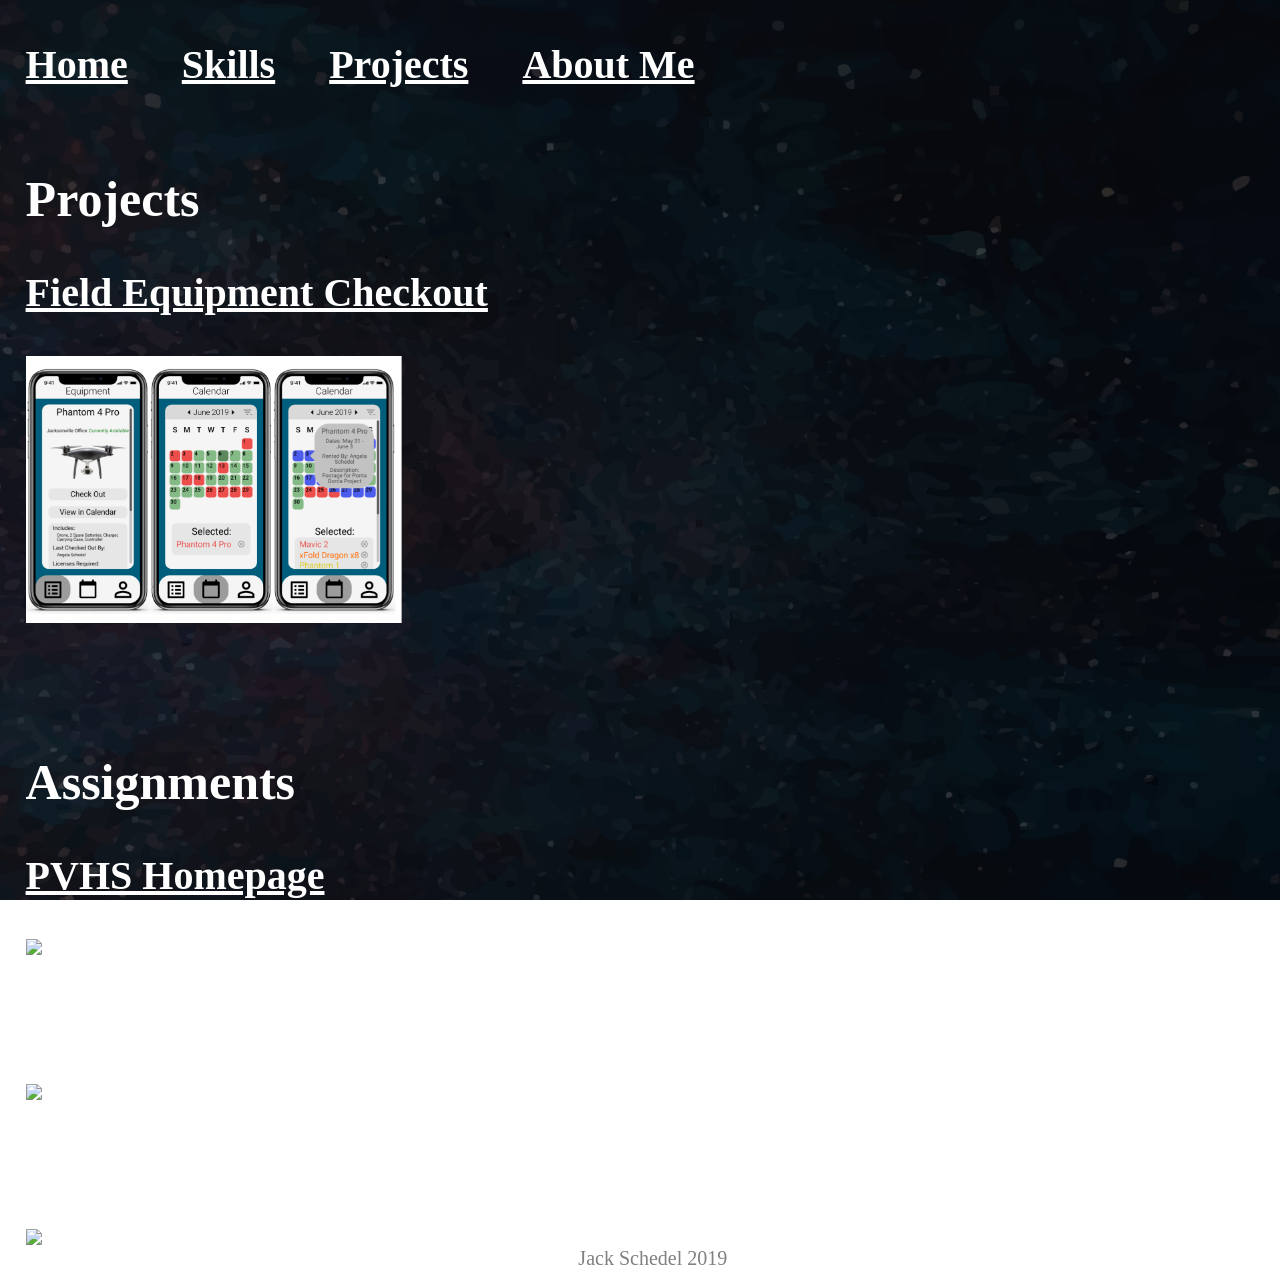
==== projects.html @ fb365502 "Added files" ====
<!DOCTYPE html>
<html lang="en">

  <head>
    <meta charset="UTF-8">
    <meta name="viewport" content="width=device-width, initial-scale=1.0">
    <meta http-equiv="X-UA-Compatible" content="ie=edge">
    <link rel="stylesheet" type="text/css" href="stylesheet.css">
    <title>Projects</title>
  </head>

  <body>
    <nav>
      <h3 class="nav"><a class="h3" href="index.html">Home</a></h3>
      <h3 class="nav"><a class="h3" href="skills.html">Skills</a></h3>
      <h3 class="nav"><a class="h3" href="projects.html">Projects</a></h3>
      <h3 class="nav"><a class="h3" href="aboutMe.html">About Me</a></h3>
    </nav>
    <h2>Projects</h2>

    <h3> <a class="h3" href="https://github.com/TaylorEngineering/FieldEquipmentCheckout">
        Field Equipment Checkout </a>
    </h3>
    <a href="https://github.com/TaylorEngineering/FieldEquipmentCheckout">
      <img src="assignments/Field Equipment Checkout/fieldequipmentcheckout.png" alt="Field Equipment Checkout" class="projectImage">
    </a>

    <h2 class="assignments">Assignments</h2>

    <h3> <a class="h3" href="assignments/PVHS Homepage/index.html">
        PVHS Homepage </a>
    </h3>
    <a href="assignments/PVHS Homepage/index.html">
      <img src="assignments/PVHS Homepage/pvhsHomepage.png" alt="PVHS Homepage" class="projectImage">
    </a>

    <h3> <a class="h3" href="assignments/Lists and Links/listsAndLinks.html">
        Lists and Links </a>
    </h3>
    <a href="assignments/Lists and Links/listsAndLinks.html">
      <img src="assignments/Lists and Links/listsAndLinks.png" alt="Lists and Links" class="projectImage">
    </a>

    <h3> <a class="h3" href="assignments/Tables/index.html">
        Tables </a>
    </h3>
    <a href="assignments/Tables/index.html">
      <img src="assignments/Tables/tables.png" alt="Tables" class="projectImage">
    </a>
    <footer>Jack Schedel 2019</footer>
  </body>

</html>
---- stylesheet.css ----
html {
  background: url(images/uwuSpaceDarker.png) no-repeat center center fixed;
  background-size: cover;
}

body {
   margin-top: .1%;
   margin-left: 2%;
   height: 100%;
   width: 98%;
}

h1,h2,h3,h4,h5,h6,ul,p,a{
  color: white;
}

h3.nav {
  display: inline-block;
  margin-right: 50px;
}

h1 {
  font-size: 100px;
}

h3 {
  font-size: 40px;
}

h2 {
  font-size: 50px;
}

h2.assignments{
  margin-top: 10%;
}

footer {
  color:gray;
  font-size: 20px;
  text-align: center;
}

a.h2 {
  font-size: 50px;
}

a.h3 {
  font-size: 40px;
}

a.not-underlined {
  color: gray;
  text-decoration: none;
}

a.h1{
  font-size: 100px;
  text-decoration: none;
}



li{
  font-size: 20px;
}

p{
  font-size: 20px;
}

img.projectImage {
  width:30%;
}

img.myHeadshot{
  width:12%;
}
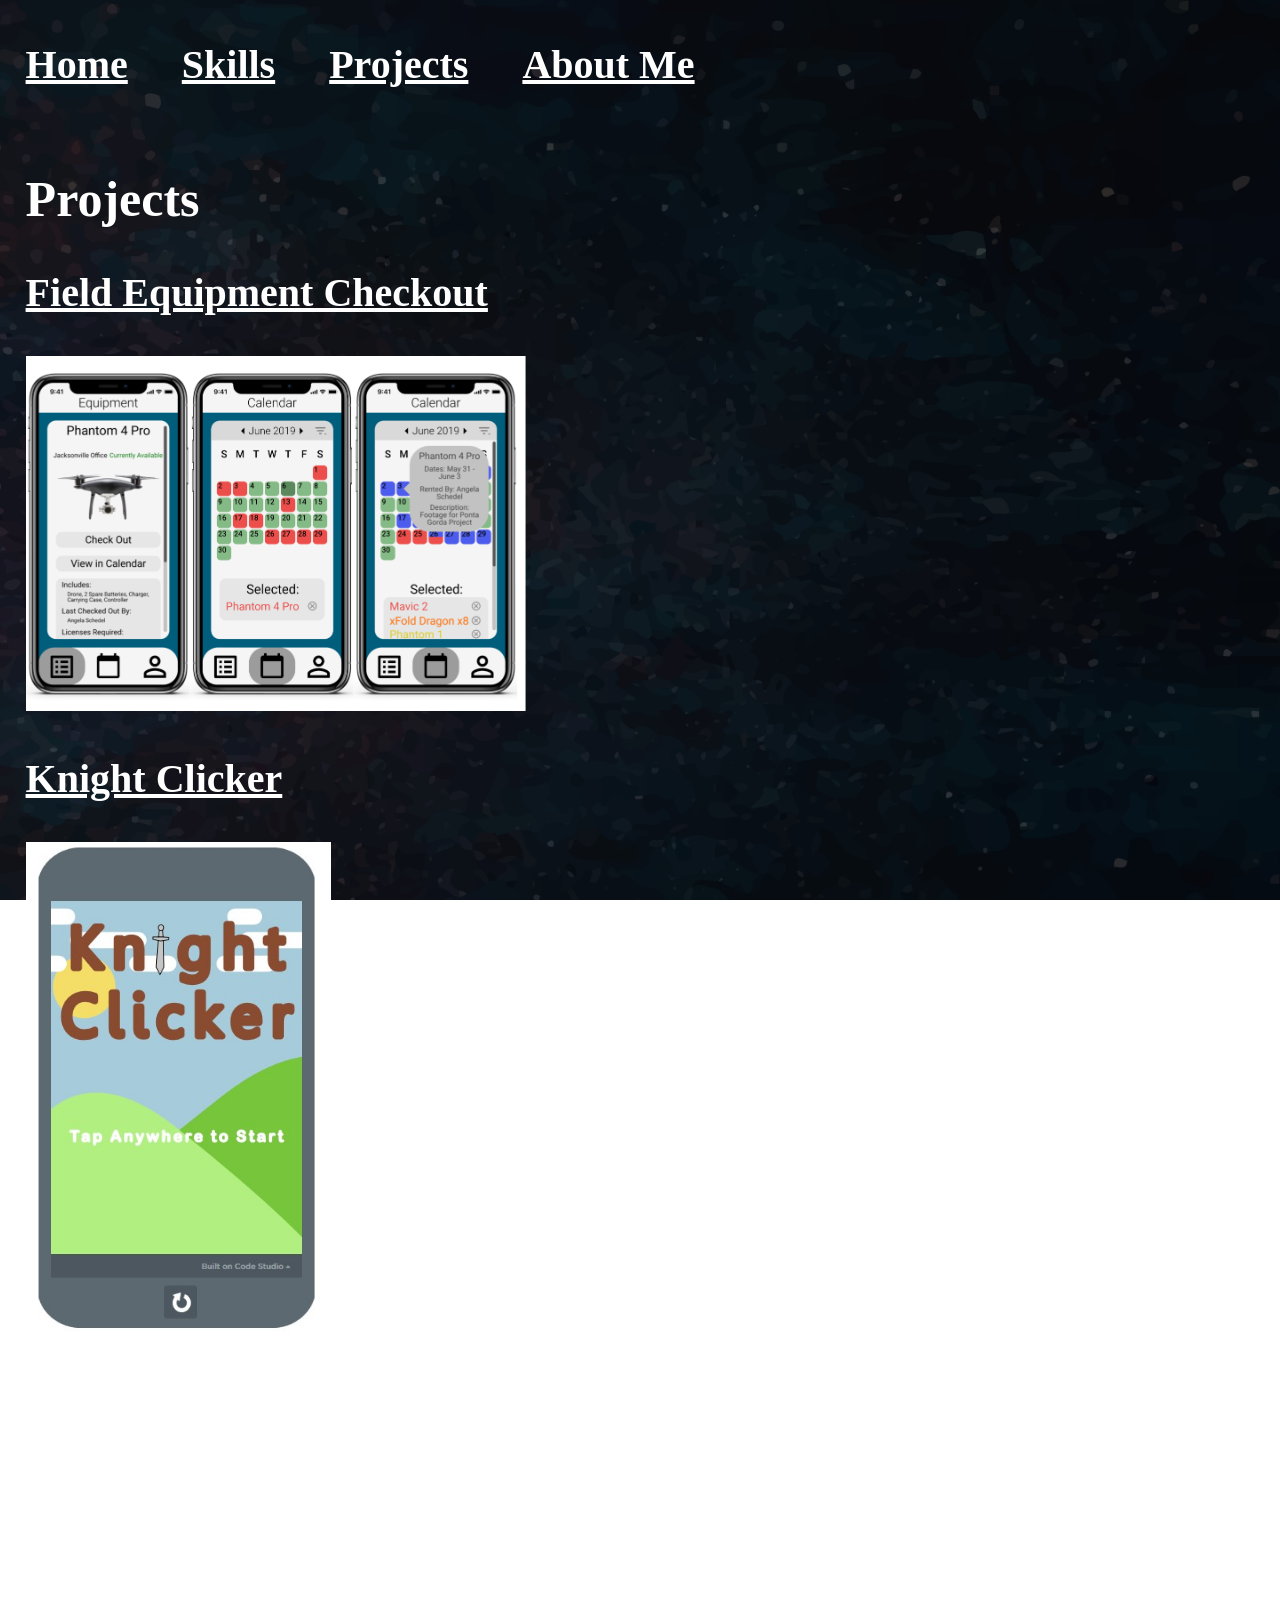
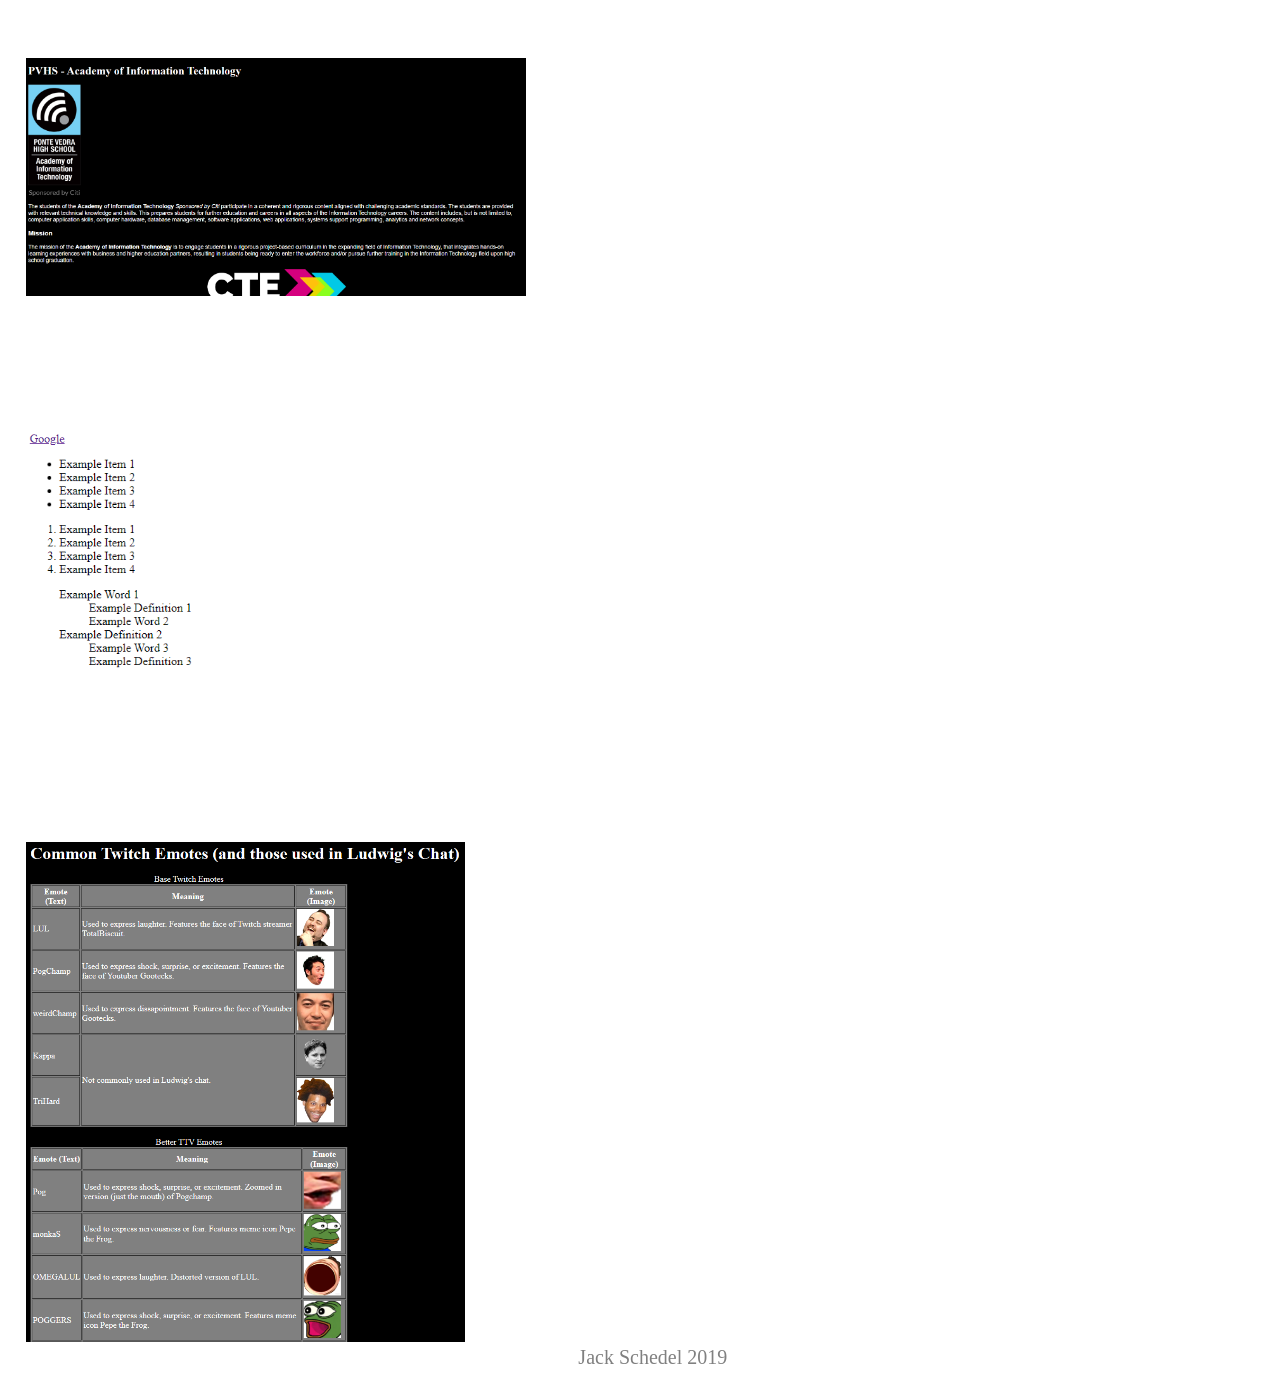
==== commit 9960508e: "Add files via upload" ====
--- a/projects.html
+++ b/projects.html
@@ -23,6 +23,12 @@
     </h3>
     <a href="https://github.com/TaylorEngineering/FieldEquipmentCheckout">
       <img src="assignments/Field Equipment Checkout/fieldequipmentcheckout.png" alt="Field Equipment Checkout" class="projectImage">
+    </a>
+	<h3> <a class="h3" href="assignments/Knight Clicker/knightClicker.html">
+        Knight Clicker </a>
+    </h3>
+    <a href="assignments/Knight Clicker/knightClicker.html">
+      <img src="assignments/Knight Clicker/knightClicker.jpg" alt="Field Equipment Checkout" class="projectImage">
     </a>
 
     <h2 class="assignments">Assignments</h2>
--- a/stylesheet.css
+++ b/stylesheet.css
@@ -70,7 +70,8 @@
 }
 
 img.projectImage {
-  width:30%;
+  max-height: 500px;
+  max-width: 500px;
 }
 
 img.myHeadshot{
